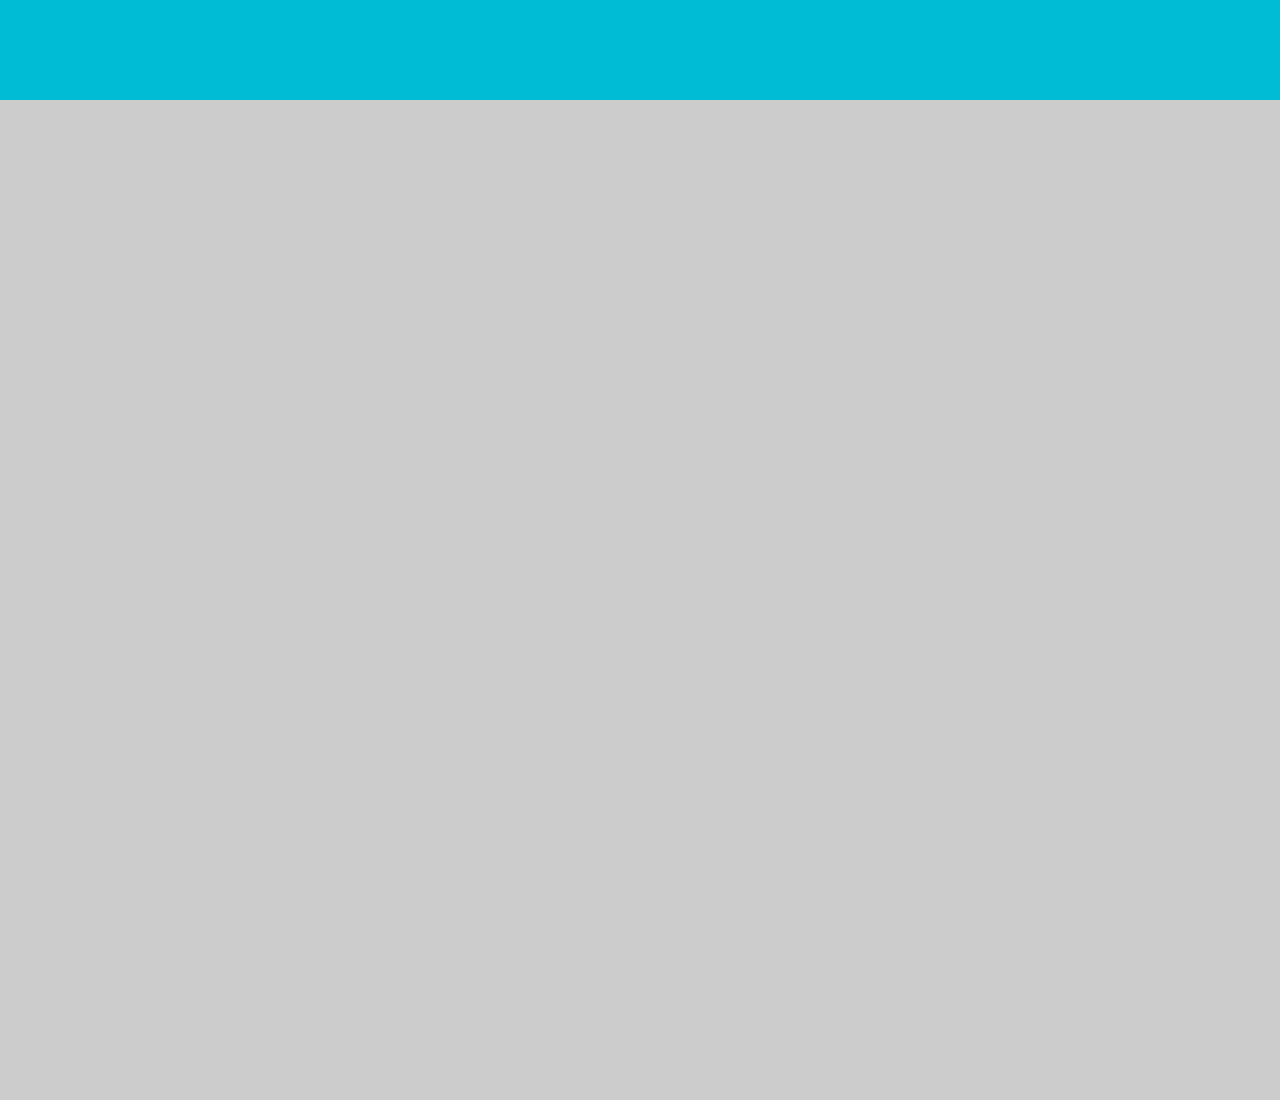
==== index.html @ 3f62ef0d "initial" ====
<!DOCTYPE html>
<html>
	<head>
		<title>HackerNeue</title>
		<meta charset="utf-8">
		<meta name="description" content="Redesign of Hacker News">
		<meta name="keywords" content="hackernews">
		<link href="stylesheet.css" rel="stylesheet" type="text/css">
		<link href="fonts.css" rel="stylesheet" type="text/css">
		<link rel="icon" href="favicon.ico">
		<meta name="viewport" content="width=device-width, initial-scale=1.0, user-scalable=no, maximum-scale=1.0">
		<script src="https://cdn.firebase.com/js/client/2.1.0/firebase.js"></script>
		<script src='jquery.min.js'></script>
		<script src="newjs.js"></script>
	</head>
	<body>
		<div class="wrapper">
			<div class="nav">
				
			</div>
			<div class="info">


			</div>
			<div class="content" id="postdiv">


			</div>
		</div>
	</body>
</html>
---- stylesheet.css ----
body, html{
	margin:0;
	padding:0;
	width:100%;
}

body{
	background-color:#f1f1f1;
}
*{
	padding:0;
	margin:0;
}








.nav{
	min-height:100px;
	width:100%;
	background-color:#00BCD4;
}
#postdiv{
	height:1000px;
	width:100%;
	background-color:#ccc;
}
.post{
	background-color:#fff;
}
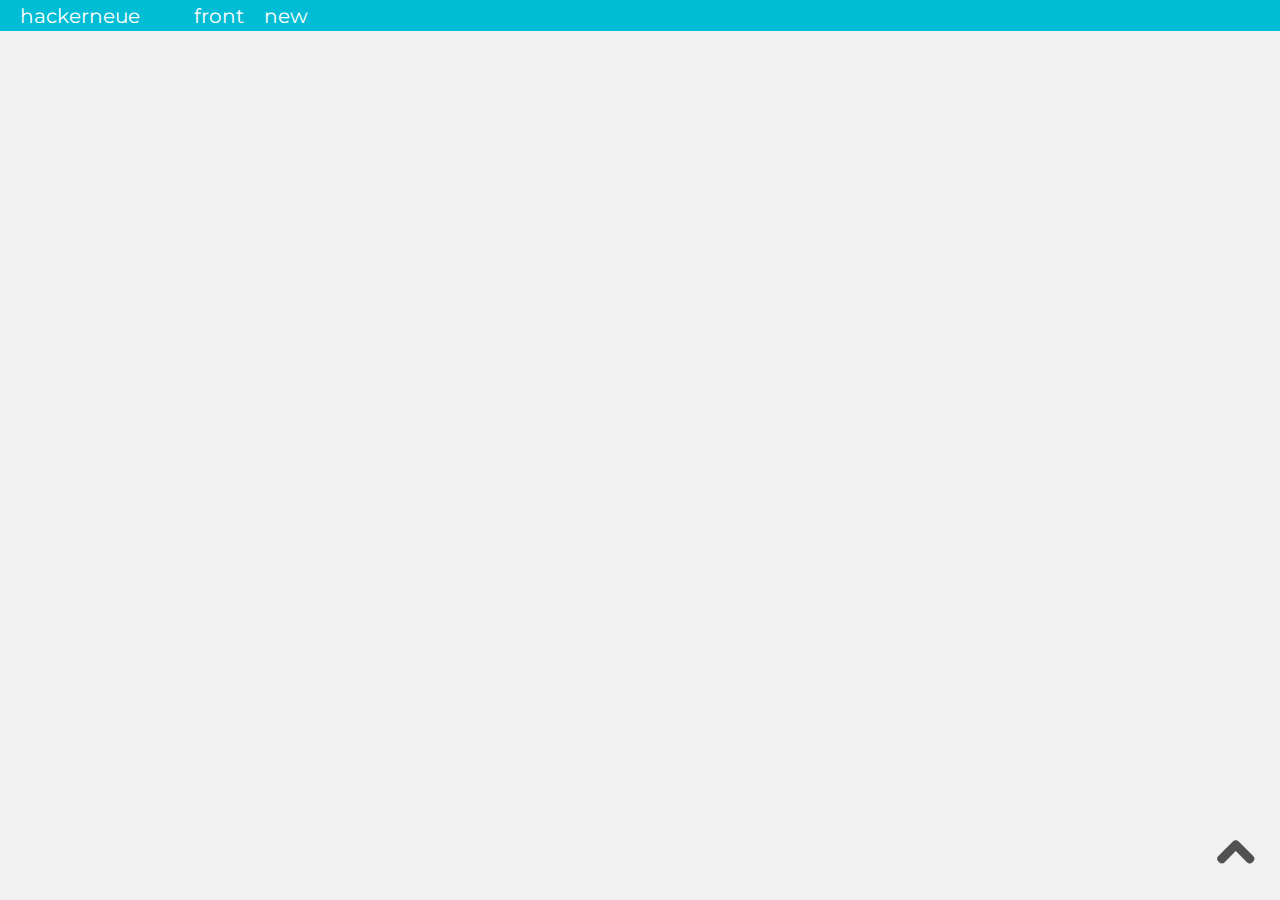
==== commit 24a2a006: "removed unneeded" ====
--- a/index.html
+++ b/index.html
@@ -6,7 +6,7 @@
 		<meta name="description" content="Redesign of Hacker News">
 		<meta name="keywords" content="hackernews">
 		<link href="stylesheet.css" rel="stylesheet" type="text/css">
-		<link href="fonts.css" rel="stylesheet" type="text/css">
+		<link href='http://fonts.googleapis.com/css?family=Open+Sans:300italic,300,400|Open+Sans+Condensed:300|Lato|Montserrat|Source+Sans+Pro:400,700italic|Varela|Poiret One' rel='stylesheet' type='text/css'>
 		<link rel="icon" href="favicon.ico">
 		<meta name="viewport" content="width=device-width, initial-scale=1.0, user-scalable=no, maximum-scale=1.0">
 		<script src="https://cdn.firebase.com/js/client/2.1.0/firebase.js"></script>
@@ -16,7 +16,11 @@
 	<body>
 		<div class="wrapper">
 			<div class="nav">
-				
+				<ul>
+					<li><a href="index.html">hackerneue</a></li>
+					<li><a href="index.html">front</a></li>
+					<li><a href="new.html">new</a></li>
+				</ul>
 			</div>
 			<div class="info">
 
@@ -27,5 +31,26 @@
 
 			</div>
 		</div>
+		<img class="scrollup" src="scroll.svg" width="50px"></img>
+
+		<script>
+			loadpage();
+			$(document).ready(function() {
+	    	    $('.scrollup').click(function () {
+				    $("html, body").animate({
+				        scrollTop: 0
+				    }, 600);
+				    return false;
+		    	});
+	    	});
+			var loaded=0;
+			$(window).scroll(function () {
+				setTimeout(function(){loaded=1},1200);
+			    if ($(window).scrollTop() >= $(document).height() - $(window).height() - 10) {
+			    	if(loaded==1){
+			      loadMore();}
+			   }
+			});
+		</script>
 	</body>
 </html>--- a/stylesheet.css
+++ b/stylesheet.css
@@ -10,25 +10,105 @@
 *{
 	padding:0;
 	margin:0;
+	font-family:'Lato', sans-serif;
 }
-
-
-
-
-
-
-
-
 .nav{
-	min-height:100px;
+	min-height:30px;
 	width:100%;
 	background-color:#00BCD4;
 }
+.nav a{
+	text-decoration:none;
+	color:white;
+	font-family:'Montserrat';
+	transition:color .4s;
+}
+ul > li{
+	list-style:none;
+	display:inline-block;
+	margin-right:-4px;
+	font-size:125%;
+	transition: background-color .4s;
+	padding:3px 10px;
+}
+ul > li:hover{
+	background-color:#009FB9;
+}
+.nav ul > li:first-child{
+	margin-left:10px;
+	margin-right:30px;
+}
 #postdiv{
-	height:1000px;
-	width:100%;
-	background-color:#ccc;
+	padding-top: 10px;
+	max-width:100%;
+	width:800px;
+	margin: 0 auto;
 }
 .post{
-	background-color:#fff;
+	background-color:#f2f2f2;
+	padding:20px;
+	padding-left:50px;
+	border-bottom:1px solid #aaa;
+	position:relative;
+	transition:background-color .4s;
+	margin:5px;
+	box-shadow:0 0 10px 3px rgba(230, 230, 230, .5);
+}
+.post:hover, .post:focus, .post:active{
+	background-color:white;
+}
+.post a:nth-child(2){
+	font-family:'Open Sans', sans-serif;
+	font-size:125%;
+	transition: all .4s;
+	color:#454545;
+	display:block;
+	text-decoration:none;
+}
+.post a:nth-child(2):hover{
+	color:#0077ff;
+	margin-left:7px;
+}
+.post a:nth-child(5){
+	text-decoration:none;
+	color:#002288;
+	margin-left:10px;
+	transition: color .4s;
+	white-space:nowrap;
+}
+.post a:nth-child(5):hover{
+	color:#0077ff;
+}
+.post p:first-child{
+	position: absolute;
+	left:12px;
+	top:25px;
+}
+.post p:nth-child(3){
+	display:inline-block;
+		font-size:80%;
+} 
+.post p:nth-child(4){
+	margin-left:10px;
+	display:inline-block;
+	font-size:85%;
+}
+.scrollup{
+	border-radius:50%;
+	position:fixed;
+	right: 20px;
+	bottom: 20px;
+	z-index:10;
+}
+.scrollup:hover{
+	cursor:pointer;
+}
+@media print, screen and (max-width:440px){
+	.nav ul > li{
+		float:right;
+	}
+	.nav ul > li:first-child{
+		margin-left:5px;
+		float: none;
+	}
 }